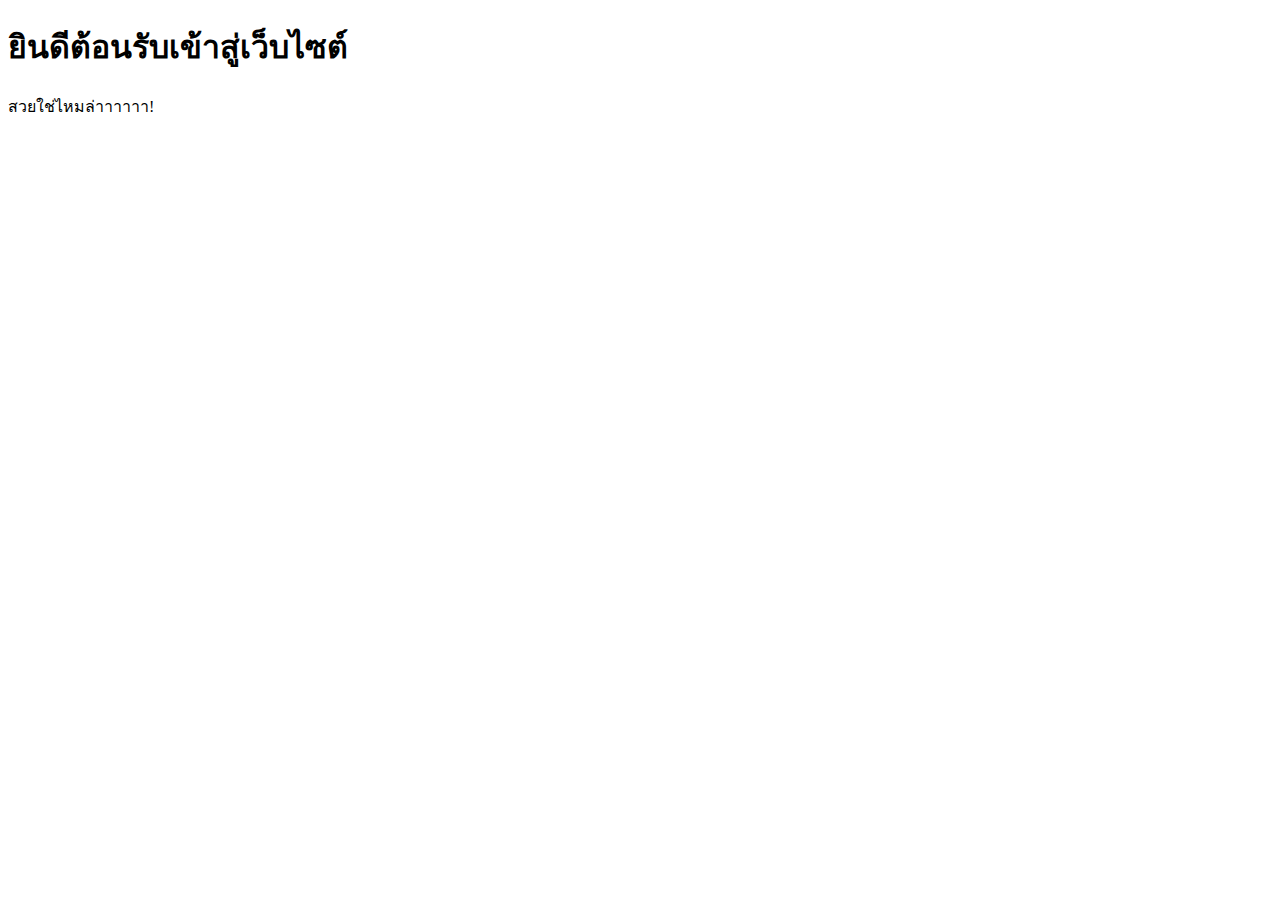
==== index.html @ e6288a5d "update" ====
<!DOCTYPE html>
<html>
  <head>
    <title>หน้าเว็บไซต์ที่สวยที่สุดในระบบสุริยจักรวาล</title>
  </head>
  <body>
    <h1>ยินดีต้อนรับเข้าสู่เว็บไซต์</h1>
    <p>สวยใช่ไหมล่าาาาาา!</p>    
  </body>
</html>
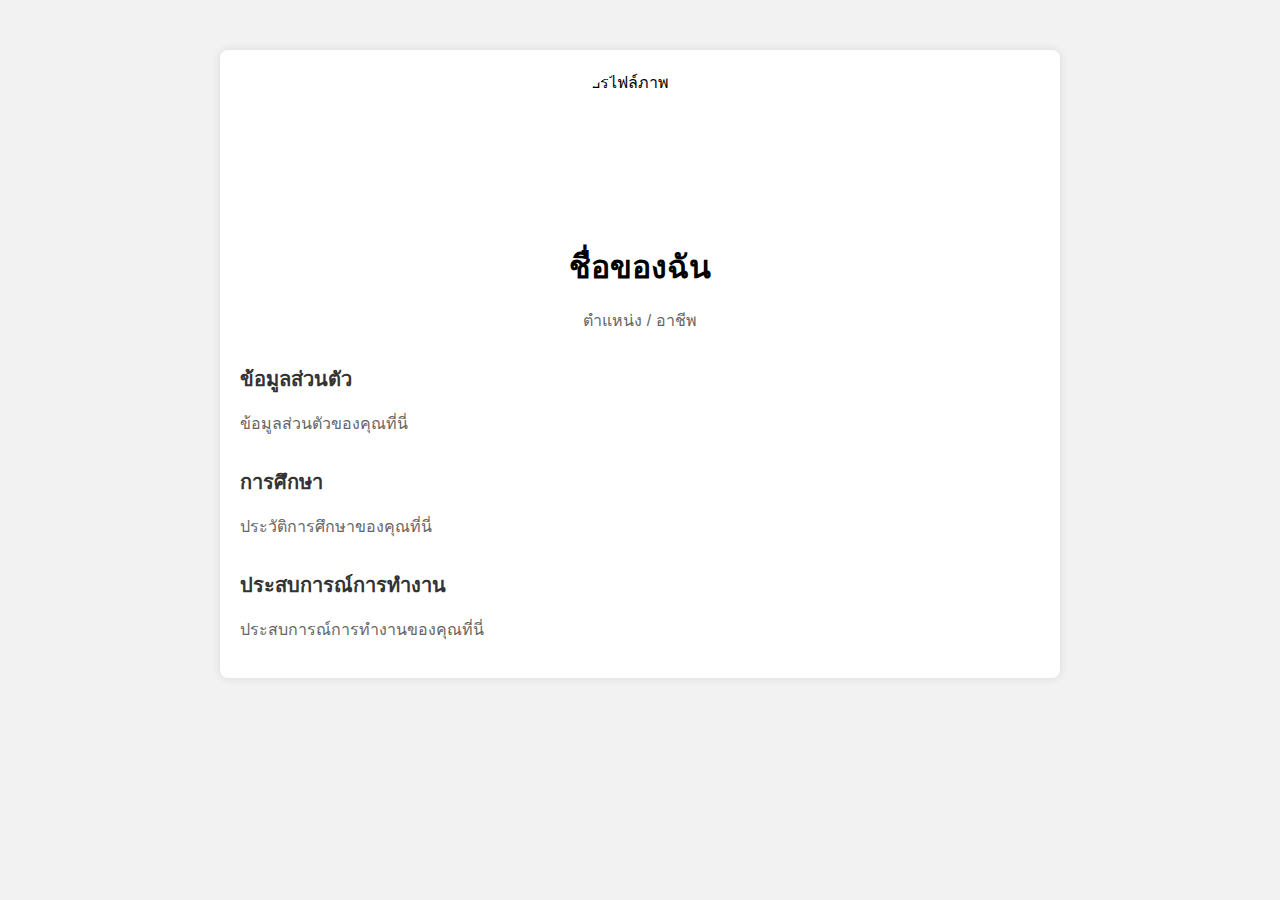
==== commit 3b9782fb: "Test" ====
--- a/index.html
+++ b/index.html
@@ -1,10 +1,73 @@
 <!DOCTYPE html>
-<html>
-  <head>
-    <title>หน้าเว็บไซต์ที่สวยที่สุดในระบบสุริยจักรวาล</title>
-  </head>
-  <body>
-    <h1>ยินดีต้อนรับเข้าสู่เว็บไซต์</h1>
-    <p>สวยใช่ไหมล่าาาาาา!</p>    
-  </body>
-</html>+<html lang="en">
+<head>
+    <meta charset="UTF-8">
+    <meta name="viewport" content="width=device-width, initial-scale=1.0">
+    <title>โปรไฟล์ของฉัน Komphet</title>
+    <style>
+        body {
+            font-family: Arial, sans-serif;
+            margin: 0;
+            padding: 0;
+            background-color: #f2f2f2;
+        }
+        .container {
+            max-width: 800px;
+            margin: 50px auto;
+            background-color: #fff;
+            padding: 20px;
+            border-radius: 8px;
+            box-shadow: 0 0 10px rgba(0, 0, 0, 0.1);
+        }
+        .profile-picture {
+            width: 150px;
+            height: 150px;
+            border-radius: 50%;
+            margin: 0 auto 20px;
+            display: block;
+        }
+        .profile-info {
+            text-align: center;
+        }
+        .profile-info h1 {
+            margin-bottom: 10px;
+        }
+        .profile-info p {
+            color: #666;
+        }
+        .section {
+            margin-top: 30px;
+        }
+        .section h2 {
+            color: #333;
+            font-size: 20px;
+            margin-bottom: 10px;
+        }
+        .section p {
+            color: #666;
+        }
+    </style>
+</head>
+<body>
+    <div class="container">
+        <img class="profile-picture" src="profile.jpg" alt="โปรไฟล์ภาพ">
+        <div class="profile-info">
+            <h1>ชื่อของฉัน</h1>
+            <p>ตำแหน่ง / อาชีพ</p>
+        </div>
+        <div class="section">
+            <h2>ข้อมูลส่วนตัว</h2>
+            <p>ข้อมูลส่วนตัวของคุณที่นี่</p>
+        </div>
+        <div class="section">
+            <h2>การศึกษา</h2>
+            <p>ประวัติการศึกษาของคุณที่นี่</p>
+        </div>
+        <div class="section">
+            <h2>ประสบการณ์การทำงาน</h2>
+            <p>ประสบการณ์การทำงานของคุณที่นี่</p>
+        </div>
+        <!-- เพิ่มส่วนอื่นๆ ตามต้องการ -->
+    </div>
+</body>
+</html>
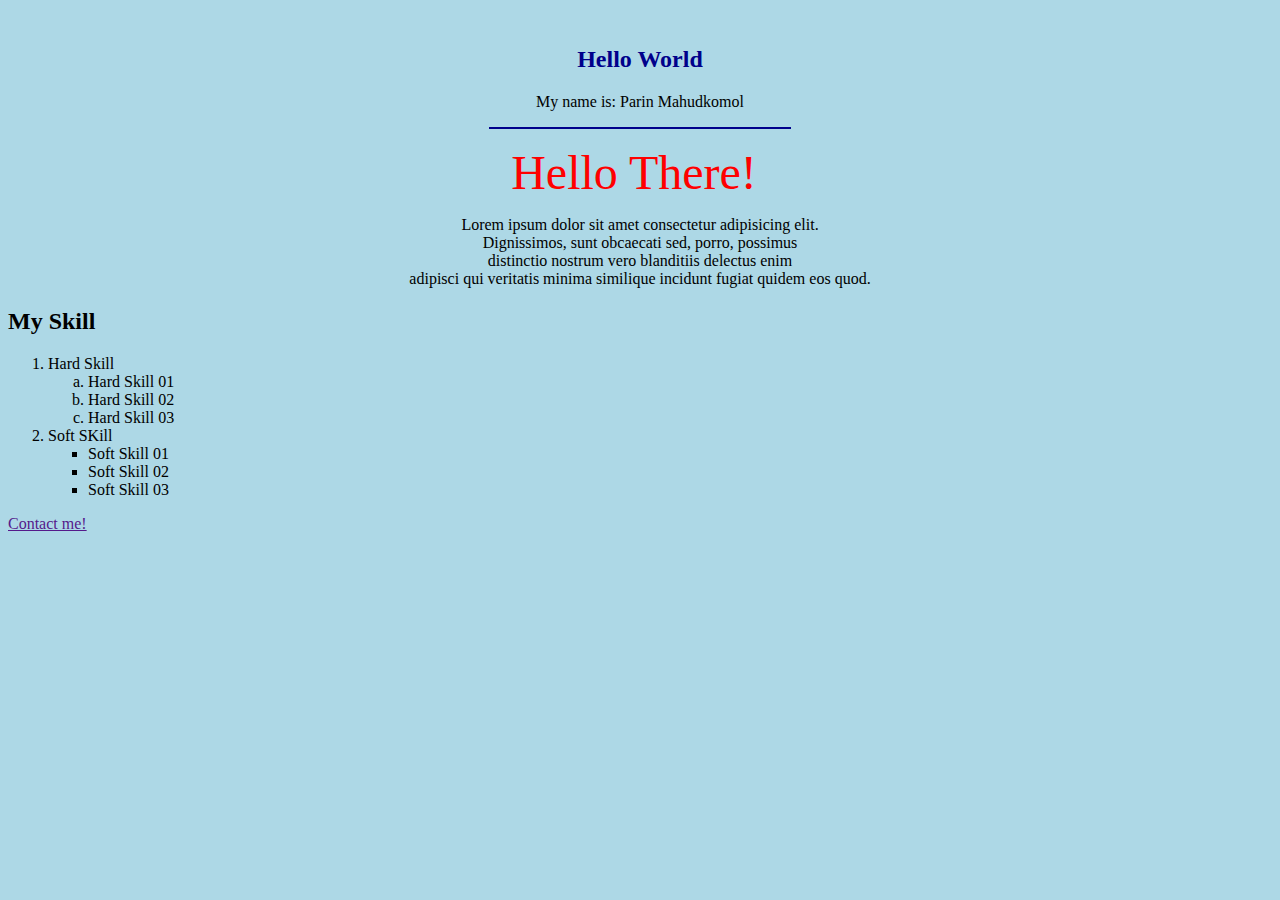
==== commit ec0f22ee: "Update" ====
--- a/index.html
+++ b/index.html
@@ -3,71 +3,43 @@
 <head>
     <meta charset="UTF-8">
     <meta name="viewport" content="width=device-width, initial-scale=1.0">
-    <title>โปรไฟล์ของฉัน Komphet</title>
-    <style>
-        body {
-            font-family: Arial, sans-serif;
-            margin: 0;
-            padding: 0;
-            background-color: #f2f2f2;
-        }
-        .container {
-            max-width: 800px;
-            margin: 50px auto;
-            background-color: #fff;
-            padding: 20px;
-            border-radius: 8px;
-            box-shadow: 0 0 10px rgba(0, 0, 0, 0.1);
-        }
-        .profile-picture {
-            width: 150px;
-            height: 150px;
-            border-radius: 50%;
-            margin: 0 auto 20px;
-            display: block;
-        }
-        .profile-info {
-            text-align: center;
-        }
-        .profile-info h1 {
-            margin-bottom: 10px;
-        }
-        .profile-info p {
-            color: #666;
-        }
-        .section {
-            margin-top: 30px;
-        }
-        .section h2 {
-            color: #333;
-            font-size: 20px;
-            margin-bottom: 10px;
-        }
-        .section p {
-            color: #666;
-        }
-    </style>
+    <title>Profile</title>
 </head>
-<body>
-    <div class="container">
-        <img class="profile-picture" src="profile.jpg" alt="โปรไฟล์ภาพ">
-        <div class="profile-info">
-            <h1>ชื่อของฉัน</h1>
-            <p>ตำแหน่ง / อาชีพ</p>
-        </div>
-        <div class="section">
-            <h2>ข้อมูลส่วนตัว</h2>
-            <p>ข้อมูลส่วนตัวของคุณที่นี่</p>
-        </div>
-        <div class="section">
-            <h2>การศึกษา</h2>
-            <p>ประวัติการศึกษาของคุณที่นี่</p>
-        </div>
-        <div class="section">
-            <h2>ประสบการณ์การทำงาน</h2>
-            <p>ประสบการณ์การทำงานของคุณที่นี่</p>
-        </div>
-        <!-- เพิ่มส่วนอื่นๆ ตามต้องการ -->
-    </div>
+<body bgcolor="lightblue">
+        <center>
+            <img src="https://i0.wp.com/hechingerreport.org/wp-content/uploads/2018/04/Jennifer-Heller-Buckley-PHOTO1.jpg?w=1560&ssl=1" alt=""
+        width="200">
+        <font color="darkblue"><h2>Hello World</h2></font>
+        <p>My name is: Parin Mahudkomol</p>
+        <hr width="300" color="darkblue"/>
+        <p>
+        <font color="red" size="10" align="center">
+            Hello There!
+        </font>
+        <img src="https://w7.pngwing.com/pngs/511/32/png-transparent-infant-child-moon-cartoon-moon-baby-baby-announcement-card-child-baby.png" alt=""
+        width="10%">
+        </p>        
+        <p>Lorem ipsum dolor sit amet consectetur adipisicing elit. 
+           <br/> Dignissimos, sunt obcaecati sed, porro, possimus 
+            <br/>distinctio nostrum vero blanditiis delectus enim 
+            <br/>adipisci qui veritatis minima similique incidunt fugiat quidem eos quod.</p>
+        </center>
+
+    <h2><b>My Skill</b></h2>
+        <ol>
+            <li> Hard Skill</li>
+                <ol type="a">
+                    <li>Hard Skill 01</li>
+                    <li>Hard Skill 02</li>
+                    <li>Hard Skill 03</li>
+                </ol>
+            <li> Soft SKill</li>
+                <ul type="square">
+                    <li>Soft Skill 01</li>
+                    <li>Soft Skill 02</li>
+                    <li>Soft Skill 03</li>
+                </ul>
+        </ol>
+        <a href="">Contact me!</a>
 </body>
-</html>
+</html>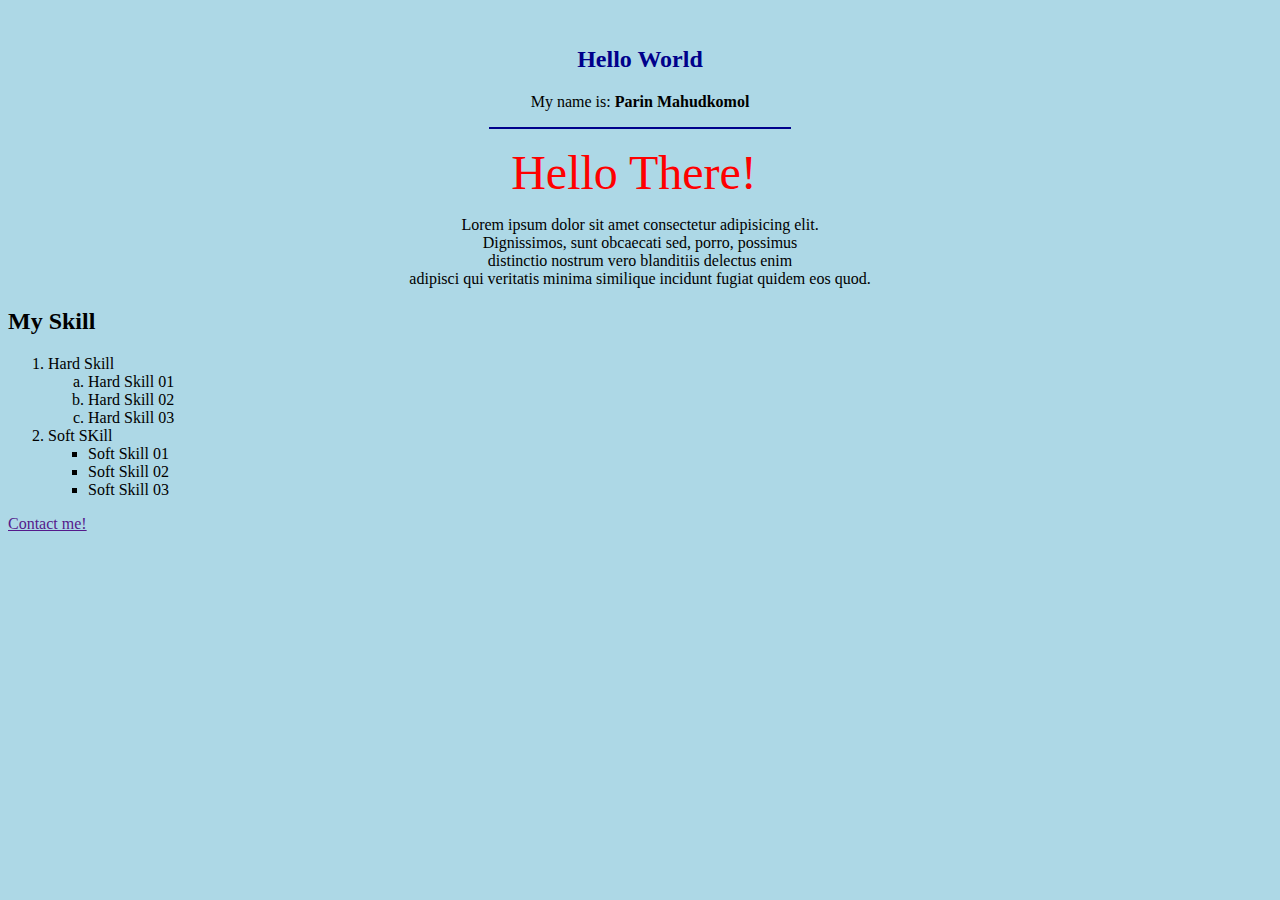
==== commit c205b9e5: "Test" ====
--- a/index.html
+++ b/index.html
@@ -10,7 +10,7 @@
             <img src="https://i0.wp.com/hechingerreport.org/wp-content/uploads/2018/04/Jennifer-Heller-Buckley-PHOTO1.jpg?w=1560&ssl=1" alt=""
         width="200">
         <font color="darkblue"><h2>Hello World</h2></font>
-        <p>My name is: Parin Mahudkomol</p>
+        <p>My name is: <b>Parin Mahudkomol</b></p>
         <hr width="300" color="darkblue"/>
         <p>
         <font color="red" size="10" align="center">
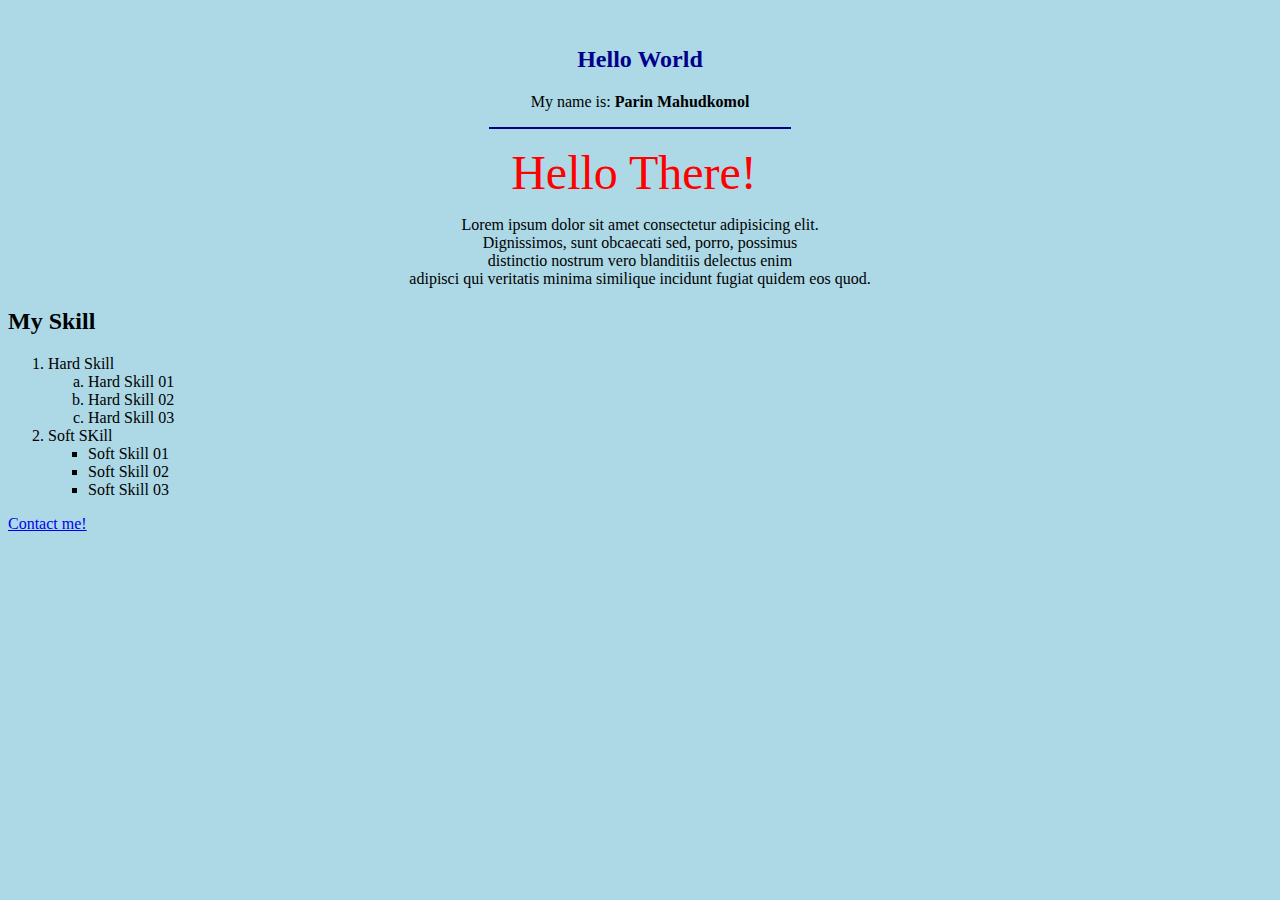
==== commit 909b359f: "Test" ====
--- a/index.html
+++ b/index.html
@@ -6,24 +6,26 @@
     <title>Profile</title>
 </head>
 <body bgcolor="lightblue">
-        <center>
-            <img src="https://i0.wp.com/hechingerreport.org/wp-content/uploads/2018/04/Jennifer-Heller-Buckley-PHOTO1.jpg?w=1560&ssl=1" alt=""
+    <center>
+        <img src="https://i0.wp.com/hechingerreport.org/wp-content/uploads/2018/04/Jennifer-Heller-Buckley-PHOTO1.jpg?w=1560&ssl=1" alt=""
         width="200">
-        <font color="darkblue"><h2>Hello World</h2></font>
-        <p>My name is: <b>Parin Mahudkomol</b></p>
-        <hr width="300" color="darkblue"/>
-        <p>
-        <font color="red" size="10" align="center">
-            Hello There!
-        </font>
-        <img src="https://w7.pngwing.com/pngs/511/32/png-transparent-infant-child-moon-cartoon-moon-baby-baby-announcement-card-child-baby.png" alt=""
-        width="10%">
-        </p>        
-        <p>Lorem ipsum dolor sit amet consectetur adipisicing elit. 
-           <br/> Dignissimos, sunt obcaecati sed, porro, possimus 
-            <br/>distinctio nostrum vero blanditiis delectus enim 
-            <br/>adipisci qui veritatis minima similique incidunt fugiat quidem eos quod.</p>
-        </center>
+    <font color="darkblue"><h2>
+        Hello World</h2>
+    </font>
+    <p>My name is: <b>Parin Mahudkomol</b></p>
+    <hr width="300" color="darkblue"/>
+    <p>
+    <font color="red" size="10" align="center">
+        Hello There!
+    </font>
+    <img src="https://w7.pngwing.com/pngs/511/32/png-transparent-infant-child-moon-cartoon-moon-baby-baby-announcement-card-child-baby.png" alt=""
+        width="50">
+    </p>        
+    <p>Lorem ipsum dolor sit amet consectetur adipisicing elit. 
+        <br/> Dignissimos, sunt obcaecati sed, porro, possimus 
+        <br/>distinctio nostrum vero blanditiis delectus enim 
+        <br/>adipisci qui veritatis minima similique incidunt fugiat quidem eos quod.</p>
+    </center>
 
     <h2><b>My Skill</b></h2>
         <ol>
@@ -40,6 +42,6 @@
                     <li>Soft Skill 03</li>
                 </ul>
         </ol>
-        <a href="">Contact me!</a>
+        <a href="contact.html">Contact me!</a>
 </body>
 </html>